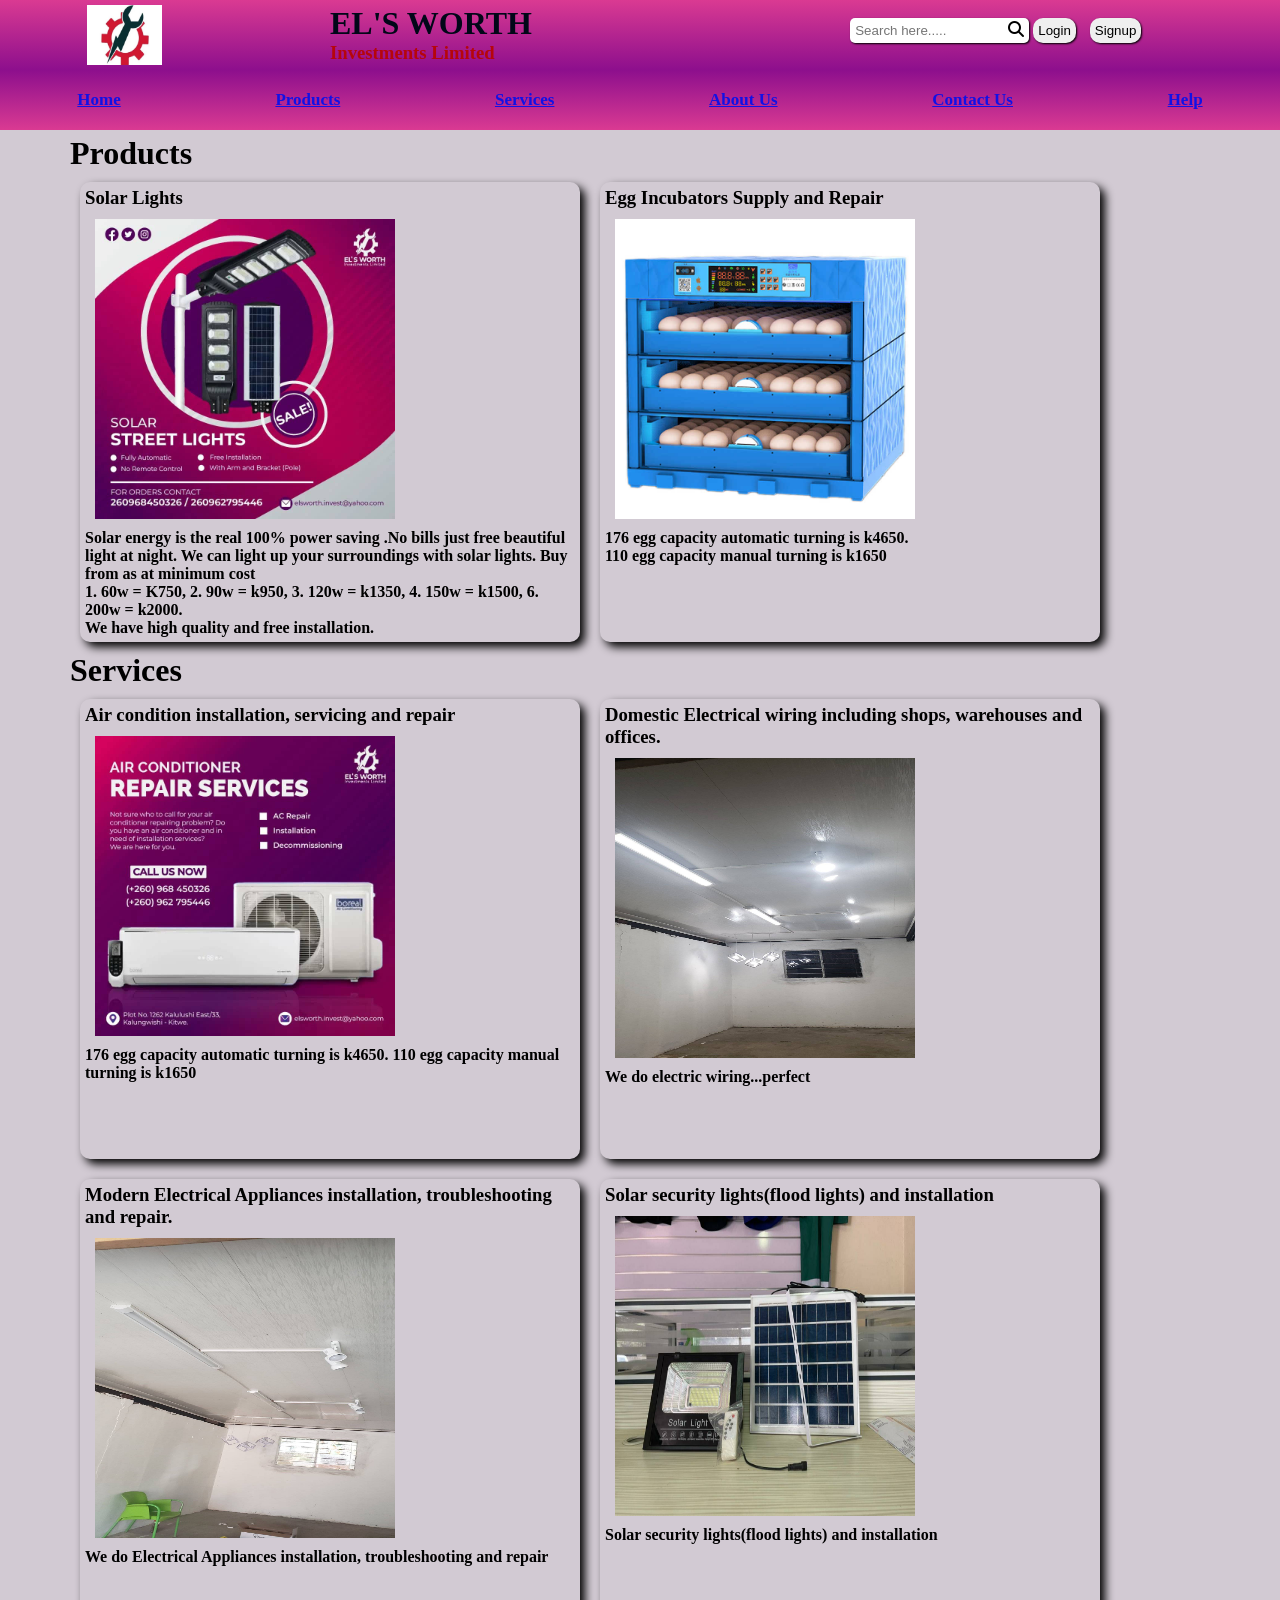
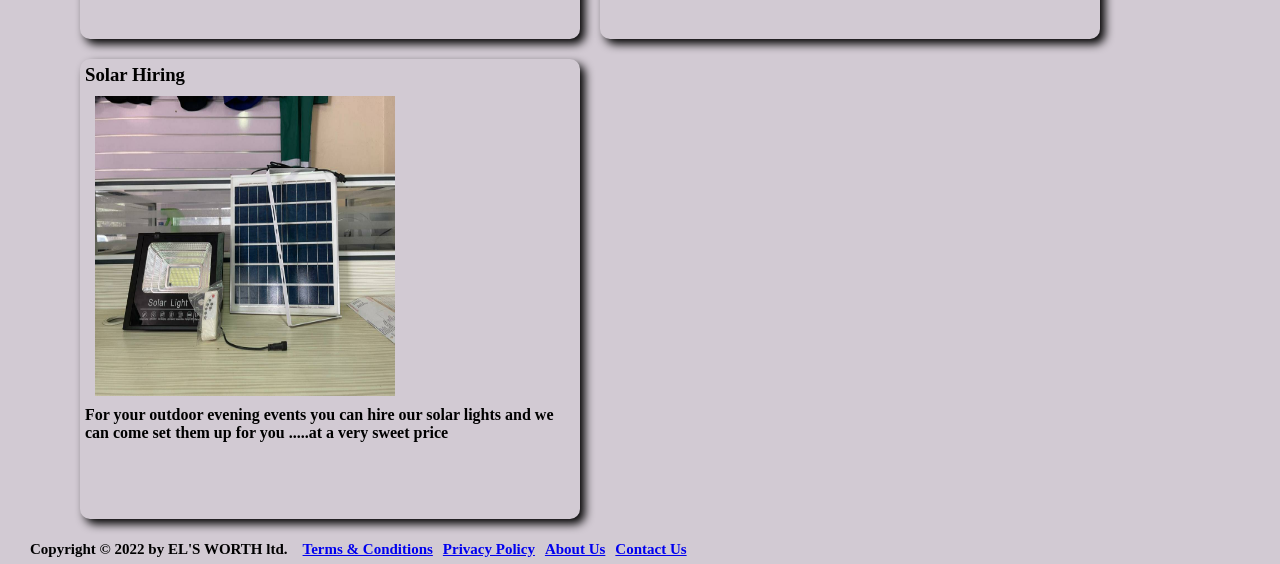
==== index.html @ 9bcf48a1 "name changes" ====
<!DOCTYPE html>
<html>
  <head>
    <meta charset="utf-8" />
    <meta http-equiv="X-UA-Compatible" content="IE=edge" />
    <title>EL'S WORTH</title>
    <meta name="description" content="" />
    <meta name="viewport" content="width=device-width, initial-scale=1" />
    <link
      href="https://unpkg.com/boxicons@2.1.4/css/boxicons.min.css"
      rel="stylesheet"
    />
    <link
      rel="stylesheet"
      href="https://cdnjs.cloudflare.com/ajax/libs/font-awesome/6.2.0/css/all.min.css"
      integrity="sha512-xh6O/CkQoPOWDdYTDqeRdPCVd1SpvCA9XXcUnZS2FmJNp1coAFzvtCN9BmamE+4aHK8yyUHUSCcJHgXloTyT2A=="
      crossorigin="anonymous"
      referrerpolicy="no-referrer"
    />
    <link rel="stylesheet" href="els.css" />
  </head>
  <body>
    <div>
      <header>
        <div class="nav-bar">
          <div class="logos">
            <img src="Images/p1.jpg" />
          </div>
          <div class="tagss">
            <h1>EL'S WORTH</h1>
            <h3>Investments Limited</h3>
          </div>

          <div class="log-sign">
            <form>
              <input type="text" placeholder="Search here....." />
              <span><i class="fa-solid fa-magnifying-glass"></i></span>
              <button>Login</button>
              <button>Signup</button>
            </form>
          </div>
        </div>

        <nav>
          <div class="links">
            <ul class="nav-links">
              <li><a href="#">Home</a></li>
              <li><a href="#">Products</a></li>
              <li><a href="#">Services</a></li>
              <li><a href="#">About Us</a></li>
              <li><a href="#">Contact Us</a></li>
              <li><a href="#">Help</a></li>
            </ul>
          </div>
          <div class="navs-bar">
            <i class="bx bx-menu sidebarOpen"></i>

            <div class="menu">
              <div class="logo-toggle">
                <span class="logo"
                  ><a href="#">
                    EL'S WORTH
                    <h6>Investments Limited</h6></a
                  ></span
                >
                <i class="bx bx-x sidebarClose"></i>
              </div>

              <ul class="nav-links">
                <li><a href="#">Home</a></li>
                <li><a href="#">Products</a></li>
                <li><a href="#">Services</a></li>
                <li><a href="#">About Us</a></li>
                <li><a href="#">Contact Us</a></li>
                <li><a href="#">Help</a></li>
              </ul>
            </div>
          </div>
        </nav>
      </header>
      <div class="container">
        <div class="products">
          <h1>Products</h1>
          <div class="product-items">
            <div class="item">
              <h3>Solar Lights</h3>
              <div class="images"><img src="Images/p4.jpg" /></div>

              <p>
                Solar energy is the real 100% power saving .No bills just free
                beautiful light at night. We can light up your surroundings with
                solar lights. Buy from as at minimum cost <br />1. 60w = K750,
                2. 90w = k950, 3. 120w = k1350, 4. 150w = k1500, 6. 200w =
                k2000. <br />
                We have high quality and free installation.
              </p>
            </div>
            <div class="item">
              <h3>Egg Incubators Supply and Repair</h3>
              <div class="images"><img src="Images/p10.jpg" /></div>

              <p>
                176 egg capacity automatic turning is k4650. <br />
                110 egg capacity manual turning is k1650
              </p>
            </div>
          </div>
        </div>
        <div class="services">
          <h1>Services</h1>
          <div class="product-items">
            <div class="item">
              <h3>Air condition installation, servicing and repair</h3>
              <div class="images"><img src="Images/p3.jpg" /></div>

              <p>
                176 egg capacity automatic turning is k4650. 110 egg capacity
                manual turning is k1650
              </p>
            </div>
            <div class="item">
              <h3>
                Domestic Electrical wiring including shops, warehouses and
                offices.
              </h3>
              <div class="images"><img src="Images/p9.jpg" /></div>

              <p>We do electric wiring...perfect</p>
            </div>
            <div class="item">
              <h3>
                Modern Electrical Appliances installation, troubleshooting and
                repair.
              </h3>
              <div class="images"><img src="Images/p7.jpg" /></div>

              <p>
                We do Electrical Appliances installation, troubleshooting and
                repair
              </p>
            </div>
            <div class="item">
              <h3>Solar security lights(flood lights) and installation</h3>
              <div class="images"><img src="Images/p5.jpg" /></div>

              <p>Solar security lights(flood lights) and installation</p>
            </div>
            <div class="item">
              <h3>Solar Hiring</h3>
              <div class="images"><img src="Images/p5.jpg" /></div>

              <p>
                For your outdoor evening events you can hire our solar lights
                and we can come set them up for you .....at a very sweet price
              </p>
            </div>
          </div>
        </div>
      </div>
      <footer>
        <span>Copyright &copy; 2022 by EL'S WORTH ltd.</span>
        <ul>
          <li><a href="#">Terms & Conditions</a></li>
          <li><a href="#">Privacy Policy</a></li>
          <li><a href="#">About Us</a></li>
          <li><a href="#">Contact Us</a></li>
        </ul>
      </footer>
    </div>

    <script src="els.js" async defer></script>
  </body>
</html>
---- els.css ----
* {
  margin: 0;
  padding: 0;
  box-sizing: border-box;
}
body {
  background-color: rgb(210, 202, 211);
}

.nav-bar {
  width: 100%;
  height: 70px;
  background: linear-gradient(rgb(218, 58, 146), rgb(141, 15, 141));
  display: flex;
  justify-content: space-around;
}
.logos {
  height: 60px;
  width: 80px;
}
.logos img {
  height: 60px;
  width: 75px;
  margin: 5px;
}
.tagss {
  height: 60px;
  width: 300px;
  /* background-color: aqua; */
  margin: 5px;
}
.tagss h1 {
  color: #010718;
}
.tagss h3 {
  color: rgba(182, 5, 5, 0.966);
}
.log-sign {
  height: 60px;
  width: 400px;
  /* background-color: palevioletred; */
  display: flex;
  justify-content: center;
  align-items: center;
}
.log-sign input {
  padding: 5px;
  border-radius: 5px;
  border: none;
  box-shadow: 1px 1px 2px;
}
.log-sign span i {
  margin-left: -25px;
  cursor: pointer;
}
.log-sign button {
  padding: 5px;
  margin: 5px;
  border-radius: 10px;
  cursor: pointer;
  border: none;
  box-shadow: 1px 1px 2px;
  transition: all 0.3s ease 0s;
}
.log-sign button:hover {
  filter: brightness(0.92);
  transform: translateY(1px);
}
.log-sign button:focus {
  filter: brightness(0.92);
  transform: translateY(1px);
}

.links {
  width: 100%;
  height: 60px;
  background: linear-gradient(rgb(141, 15, 141), rgb(218, 58, 146));
  /* background-color: brown; */
}
.nav-links {
  display: flex;
  justify-content: space-around;
  align-items: center;
  flex-direction: row;
}

.nav-links li {
  list-style: none;
  margin-top: 20px;
}
.nav-links li a {
  position: relative;
  font-size: 17px;
  font-weight: bold;
  padding: 5px;
  color: rgb(17, 17, 230);
  transition: all 0.3s ease 0s;
}
.nav-links li a:hover {
  filter: brightness(0.92);
  transform: translateY(2px);
}
.links .nav-links li a:focus {
  filter: brightness(0.92);
  transform: translateY(2px);
}

.nav-links li a::before {
  content: "";
  position: absolute;
  left: 50%;
  bottom: 0;
  transform: translateX(-50%);
  background-color: aqua;
  height: 6px;
  width: 6px;
  border-radius: 50%;
  opacity: 0;
  transition: all 0.3s ease;
}

.nav-links li:hover a::before {
  opacity: 1;
}
.nav-links li:focus a::before {
  opacity: 1;
}

.navs-bar {
  position: relative;
  height: 60px;
  width: 100%;
  /* background-color: rgb(248, 214, 18); */
  margin: 0 auto;
  padding: 0 30px;
  display: flex;
  align-items: center;
  justify-content: space-between;
  display: none;
}

.navs-bar .sidebarOpen {
  color: black;
  font-size: 30px;
  padding: 5px;
  cursor: pointer;
  display: none;
}
.logo a {
  font-size: 25px;
  font-weight: 500;
  color: rgb(235, 243, 243);
  font-style: italic;
  text-decoration: none;
}
.logo a h6 {
  color: red;
}
.menu .logo-toggle {
  display: none;
}

.container {
  width: 100%;
  height: 100%;
  margin: 5px;
  display: flex;
  flex-direction: column;
  align-items: center;
  /* background-color: aqua; */
}
.products {
  width: 1150px;
  height: 100%;
  /* background-color: #4070f4; */
  display: flex;
  flex-direction: column;
}
.services {
  width: 1150px;
  height: 100%;
  /* background-color: green; */
  display: flex;
  flex-direction: column;
}
.product-items {
  display: flex;
  flex-wrap: wrap;
}
.product-items .item {
  height: 460px;
  width: 500px;
  /* background-color: orangered; */
  border: none;
  border-radius: 10px;
  margin: 10px;
  box-shadow: 5px 5px 10px;
  padding: 5px;
  cursor: pointer;
  transition: all 0.3s ease;
}
.product-items .item:hover {
  transform: translateY(2px);
}

.product-items .item:focus {
  transform: translateY(2px);
}

.images {
  width: 300px;
  height: 300px;
  margin: 10px;
  /* background-color: yellowgreen; */
}
.images img {
  width: 100%;
  height: 100%;
}
.product-items p {
  color: black;
  font-weight: bold;
}

footer {
  line-height: 20px;
  display: flex;
}
footer span {
  margin: 5px 10px 0 30px;
  font-size: 15px;
  font-weight: bold;
}
footer ul {
  list-style-type: none;
  display: flex;
}
footer ul li {
  margin: 5px;
  font-size: 15px;
  font-weight: bold;
}
footer ul li:hover {
  filter: brightness(0.5);
}
footer ul li:focus {
  filter: brightness(0.5);
}

@media (max-width: 790px) {
  /*.navs-bar {
    position: relative;
    top: -180px;
    left: -10px;
    background: transparent;
  } */
  .navs-bar {
    display: block;
    left: -10px;
    top: 0px;
    z-index: 100;
    width: 20%;
    position: absolute;
    background: transparent;
  }

  nav .navs-bar .sidebarOpen {
    display: block;
  }
  .menu {
    position: fixed;
    height: 600px;
    width: 320px;
    top: 0;
    left: -100%;
    padding: 20px;
    background-color: rgb(156, 26, 98);
    z-index: 100;
    transition: all 0.4s ease;
  }
  nav.active .menu {
    left: 0;
  }
  nav.active .navs-bar .navLogo a {
    opacity: 0;
    transition: all 0.3s ease;
  }

  .menu .logo-toggle {
    display: block;
    width: 100%;
    display: flex;
    align-items: center;
    justify-content: space-between;
  }

  .logo-toggle .sidebarClose {
    color: var(--text-color);
    font-size: 24px;
    cursor: pointer;
  }

  .navs-bar .nav-links {
    flex-direction: column;
    padding-top: 0px;
  }
  .nav-links li a {
    display: block;
    margin-top: 20px;
  }
  .nav-bar {
    width: 100%;
    height: 160px;
    /*background-color: rgb(88, 4, 88); */
    display: flex;
    flex-direction: column;
    justify-content: space-between;
    align-items: center;
  }
  .nav-links li {
    list-style: none;
    margin-top: 0px;
  }

  .container {
    display: block;
    margin-left: 20px;
  }
  .product-items {
    display: flex;
    flex-direction: column;
  }

  footer {
    display: flex;
    flex-direction: column-reverse;
  }
  footer ul {
    list-style-type: none;
    display: flex;
    flex-direction: column;
  }
  footer ul li {
    margin-left: 30px;
    font-size: 15px;
    font-weight: bold;
  }
  footer span {
    margin-left: 30px;
    font-size: 15px;
    font-weight: bold;
  }
}
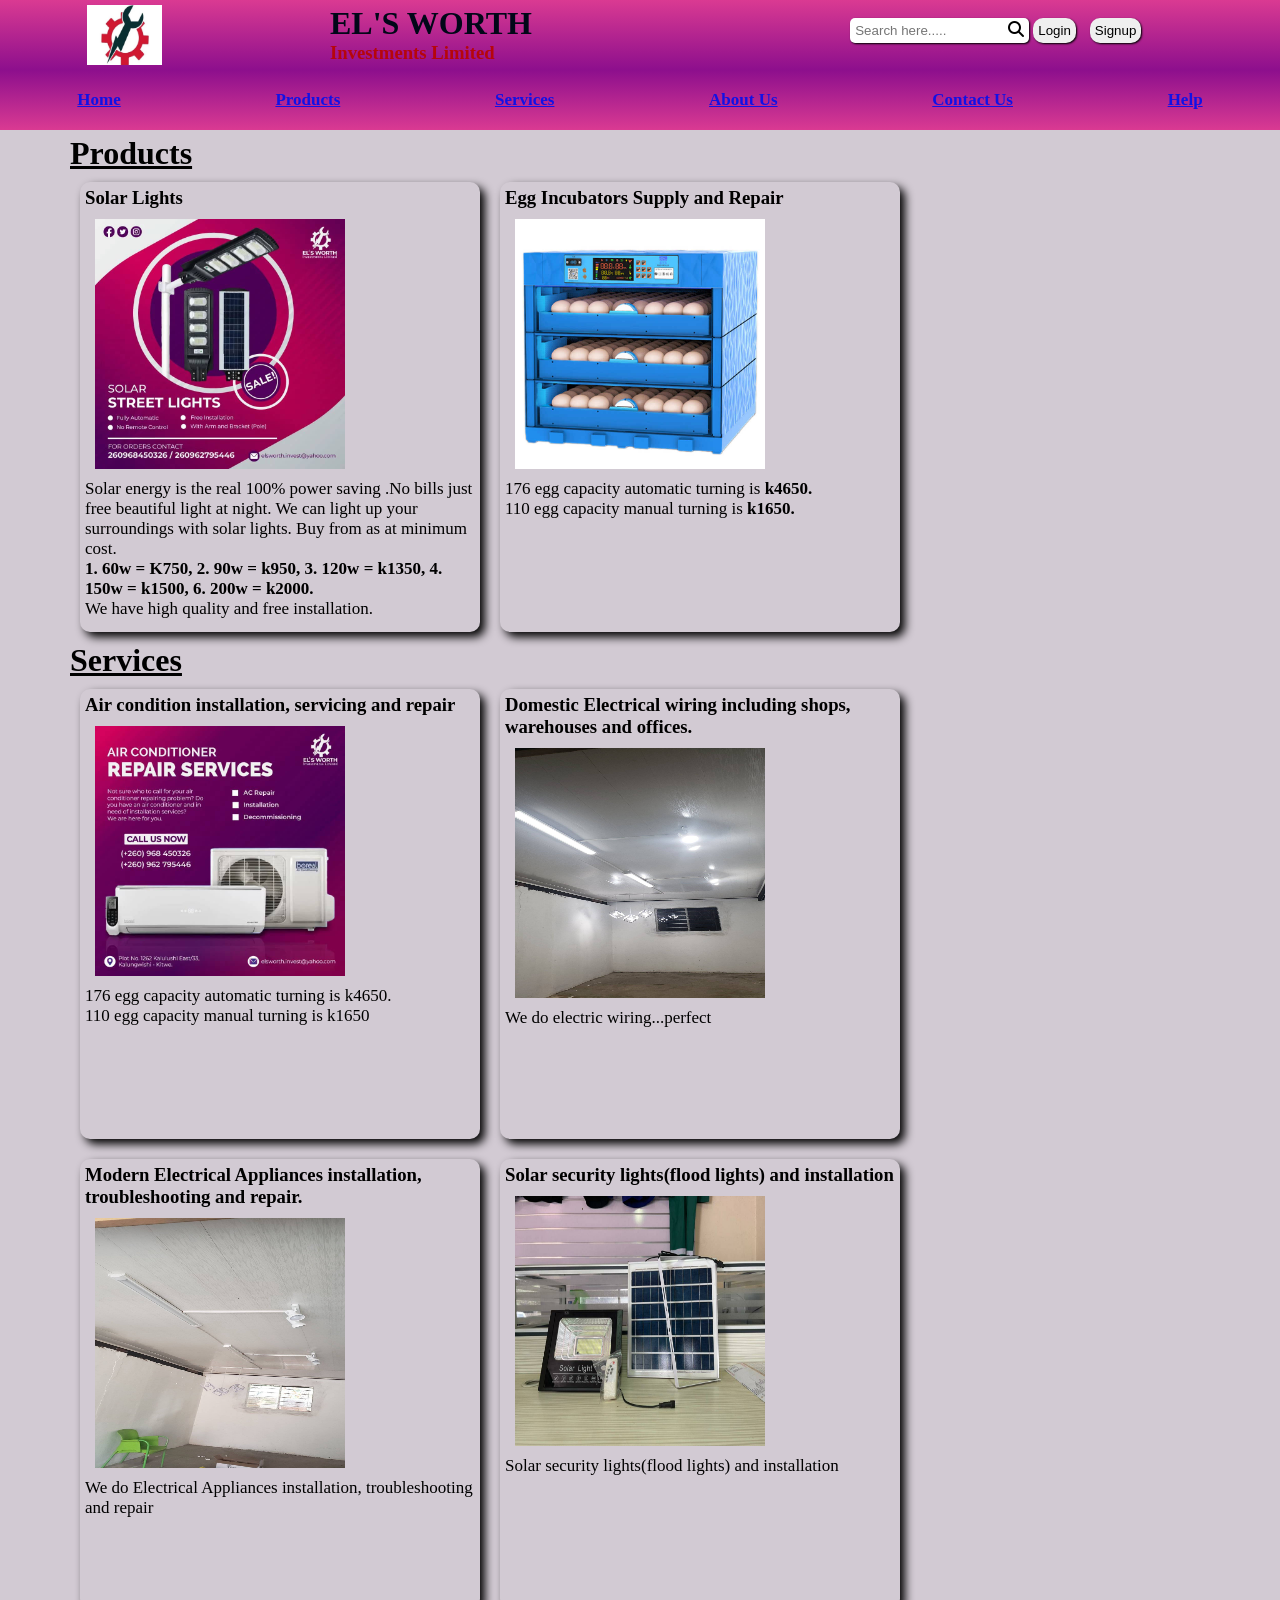
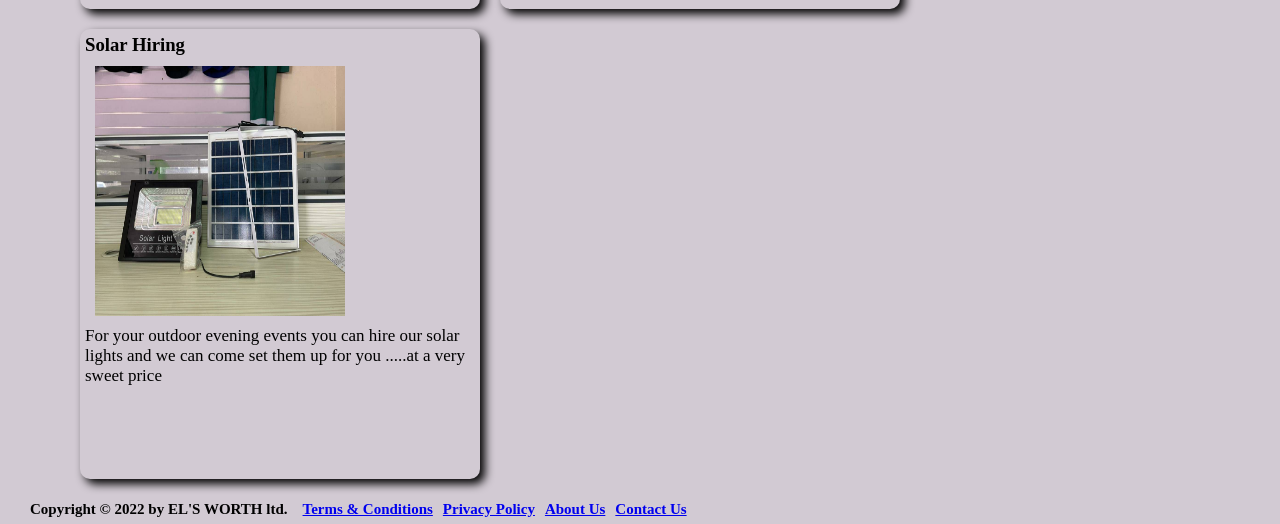
==== commit 72f82da6: "style and fonts" ====
--- a/index.html
+++ b/index.html
@@ -89,9 +89,12 @@
               <p>
                 Solar energy is the real 100% power saving .No bills just free
                 beautiful light at night. We can light up your surroundings with
-                solar lights. Buy from as at minimum cost <br />1. 60w = K750,
-                2. 90w = k950, 3. 120w = k1350, 4. 150w = k1500, 6. 200w =
-                k2000. <br />
+                solar lights. Buy from as at minimum cost. <br />
+                <strong
+                  >1. 60w = K750, 2. 90w = k950, 3. 120w = k1350, 4. 150w =
+                  k1500, 6. 200w = k2000.
+                </strong>
+                <br />
                 We have high quality and free installation.
               </p>
             </div>
@@ -100,8 +103,9 @@
               <div class="images"><img src="Images/p10.jpg" /></div>
 
               <p>
-                176 egg capacity automatic turning is k4650. <br />
-                110 egg capacity manual turning is k1650
+                176 egg capacity automatic turning is <strong>k4650.</strong>
+                <br />
+                110 egg capacity manual turning is <strong> k1650.</strong>
               </p>
             </div>
           </div>
@@ -114,8 +118,8 @@
               <div class="images"><img src="Images/p3.jpg" /></div>
 
               <p>
-                176 egg capacity automatic turning is k4650. 110 egg capacity
-                manual turning is k1650
+                176 egg capacity automatic turning is k4650. <br />
+                110 egg capacity manual turning is k1650
               </p>
             </div>
             <div class="item">
--- a/els.css
+++ b/els.css
@@ -183,13 +183,17 @@
   display: flex;
   flex-direction: column;
 }
+.products h1,
+.services h1 {
+  text-decoration: underline;
+}
 .product-items {
   display: flex;
   flex-wrap: wrap;
 }
 .product-items .item {
-  height: 460px;
-  width: 500px;
+  height: 450px;
+  width: 400px;
   /* background-color: orangered; */
   border: none;
   border-radius: 10px;
@@ -208,8 +212,8 @@
 }
 
 .images {
-  width: 300px;
-  height: 300px;
+  width: 250px;
+  height: 250px;
   margin: 10px;
   /* background-color: yellowgreen; */
 }
@@ -219,7 +223,7 @@
 }
 .product-items p {
   color: black;
-  font-weight: bold;
+  font-size: 17px;
 }
 
 footer {
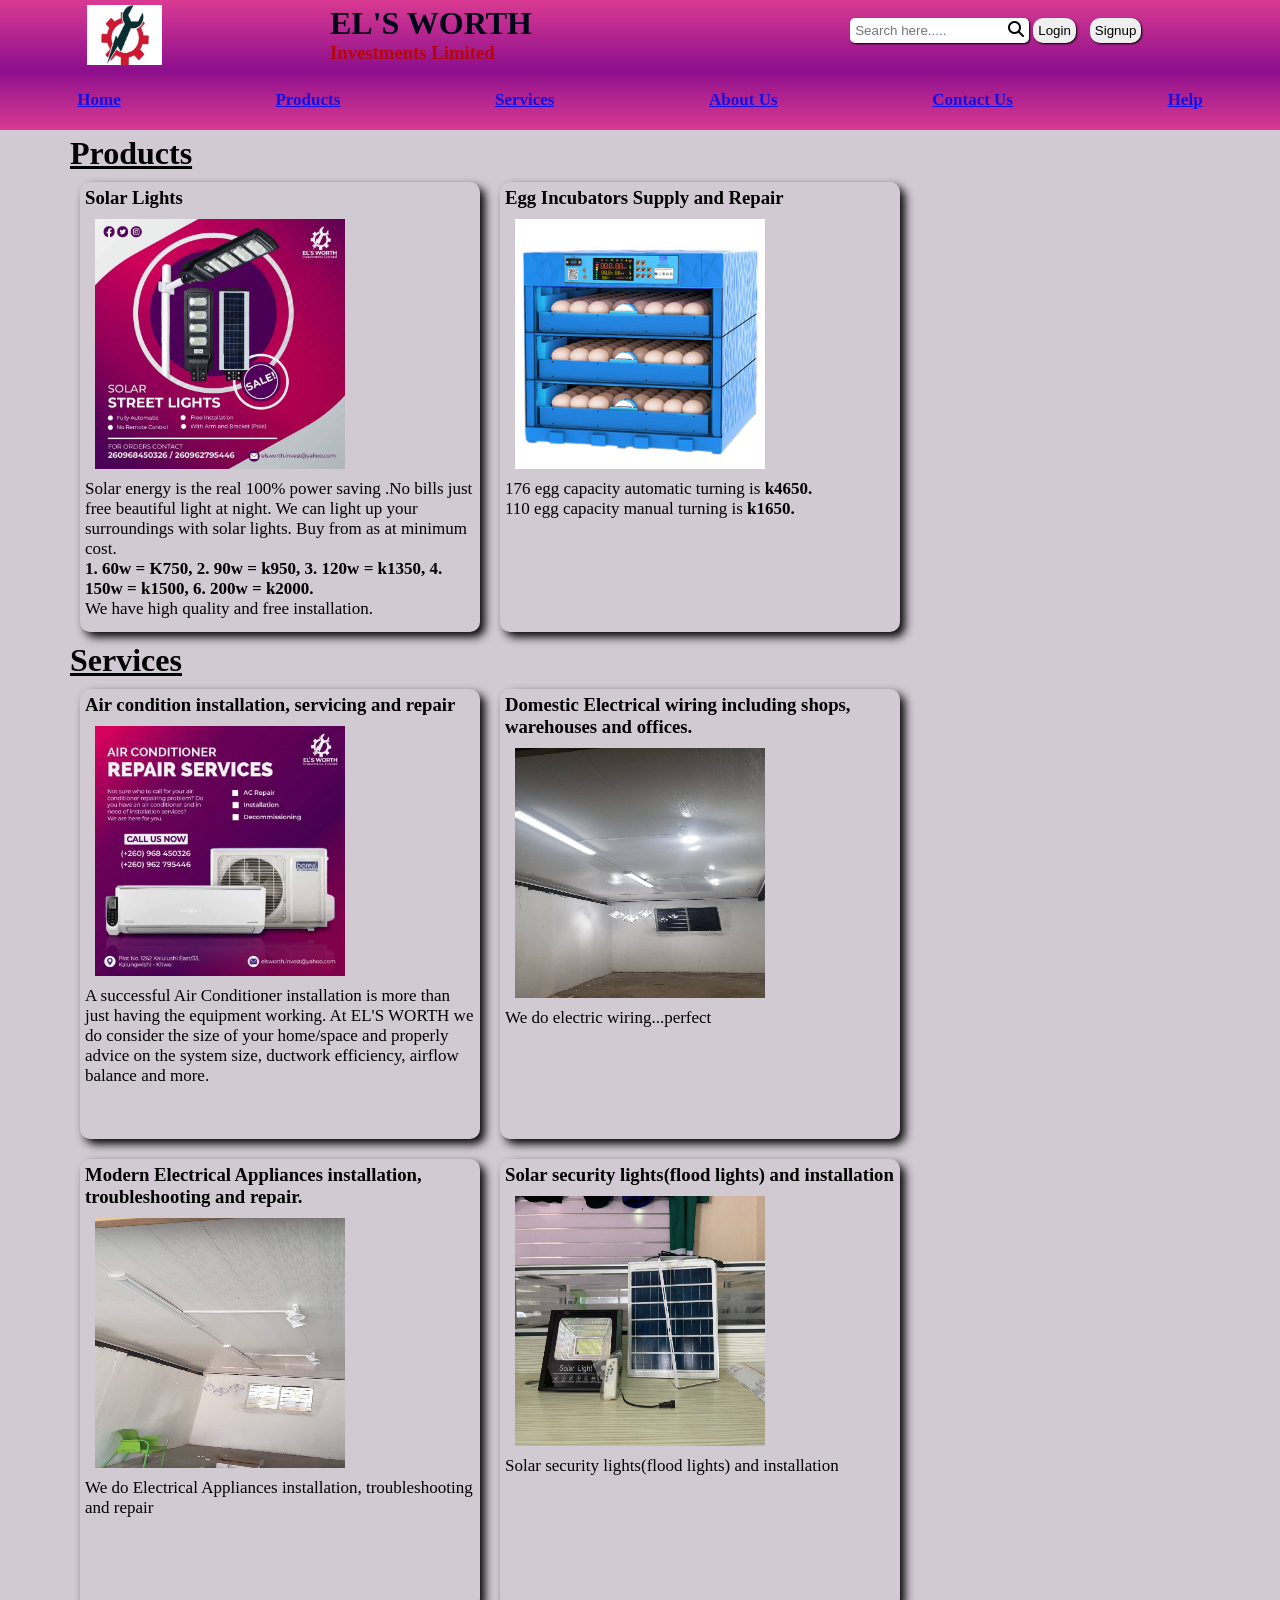
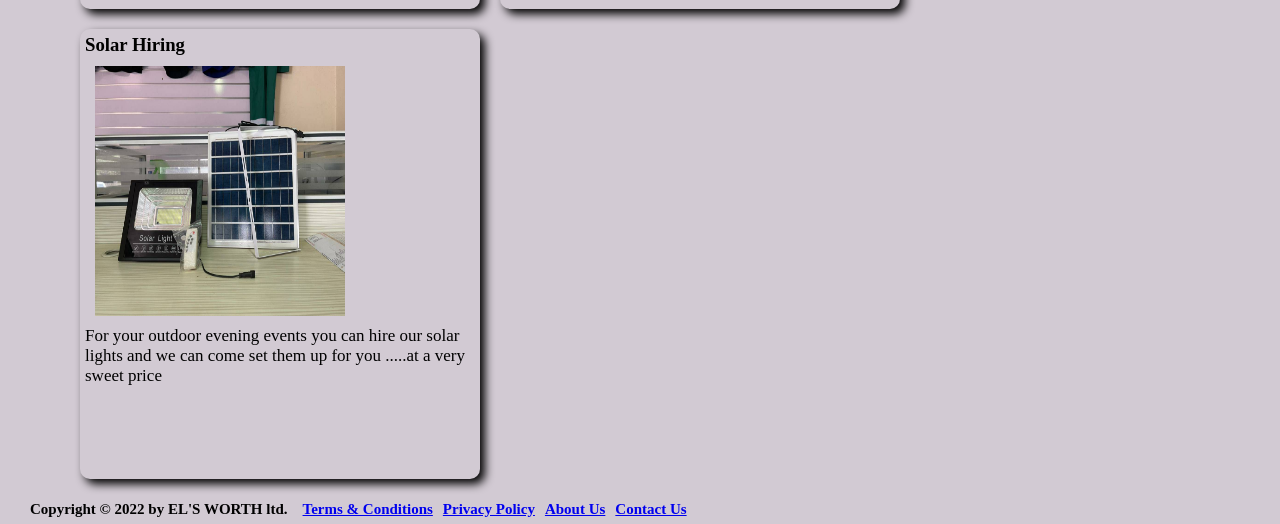
==== commit 4419b74f: "paragraps" ====
--- a/index.html
+++ b/index.html
@@ -118,8 +118,10 @@
               <div class="images"><img src="Images/p3.jpg" /></div>
 
               <p>
-                176 egg capacity automatic turning is k4650. <br />
-                110 egg capacity manual turning is k1650
+                A successful Air Conditioner installation is more than just
+                having the equipment working. At EL'S WORTH we do consider the
+                size of your home/space and properly advice on the system size,
+                ductwork efficiency, airflow balance and more.
               </p>
             </div>
             <div class="item">
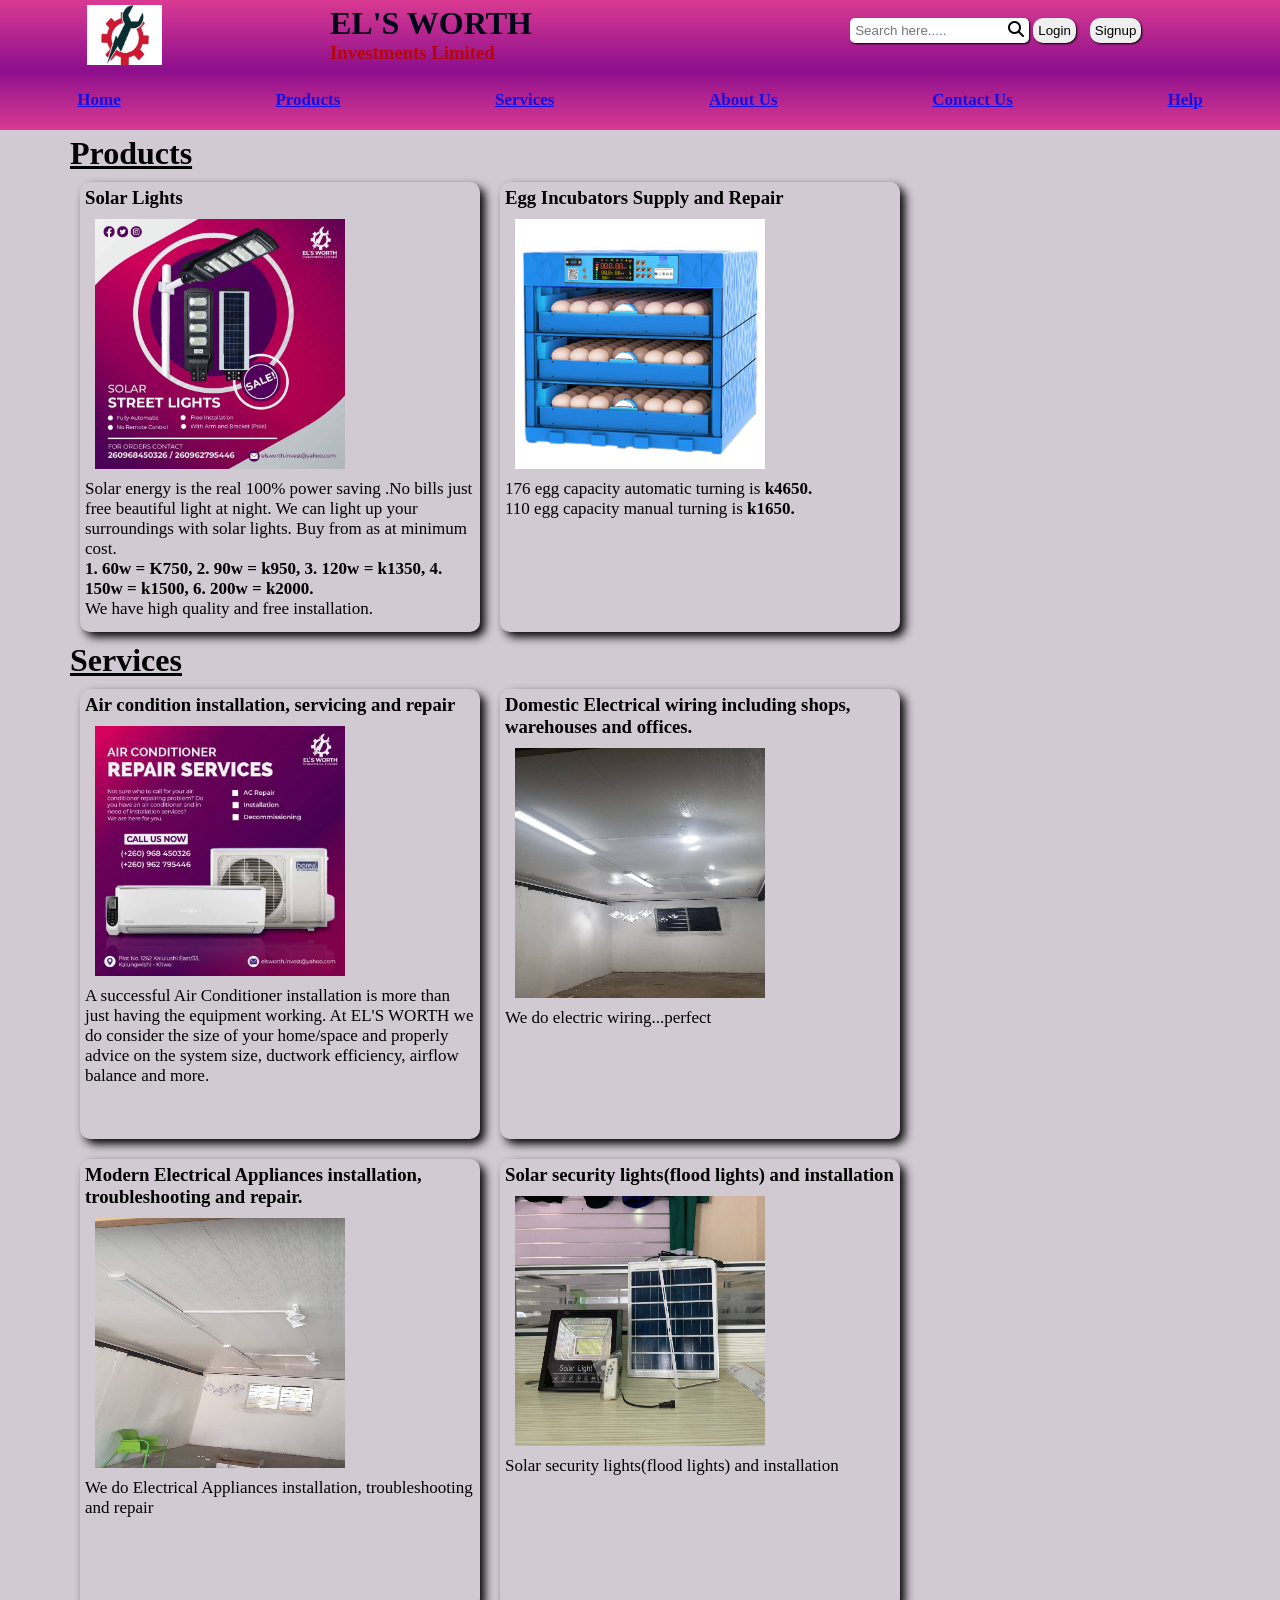
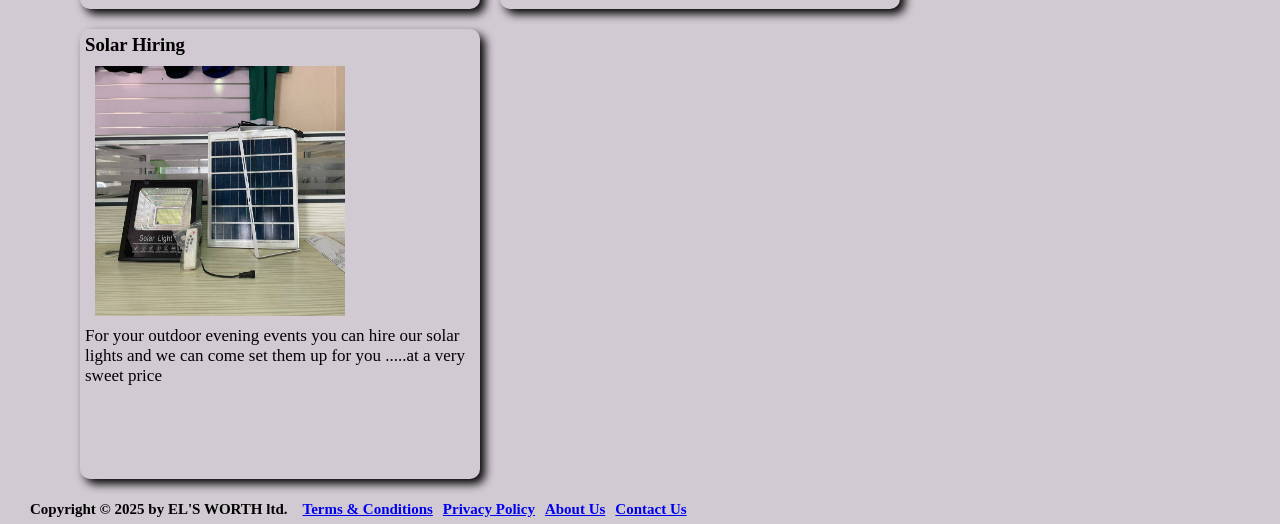
==== commit 69b7ecf0: "footer was updated" ====
--- a/index.html
+++ b/index.html
@@ -164,7 +164,7 @@
         </div>
       </div>
       <footer>
-        <span>Copyright &copy; 2022 by EL'S WORTH ltd.</span>
+        <span>Copyright &copy; 2025 by EL'S WORTH ltd.</span>
         <ul>
           <li><a href="#">Terms & Conditions</a></li>
           <li><a href="#">Privacy Policy</a></li>
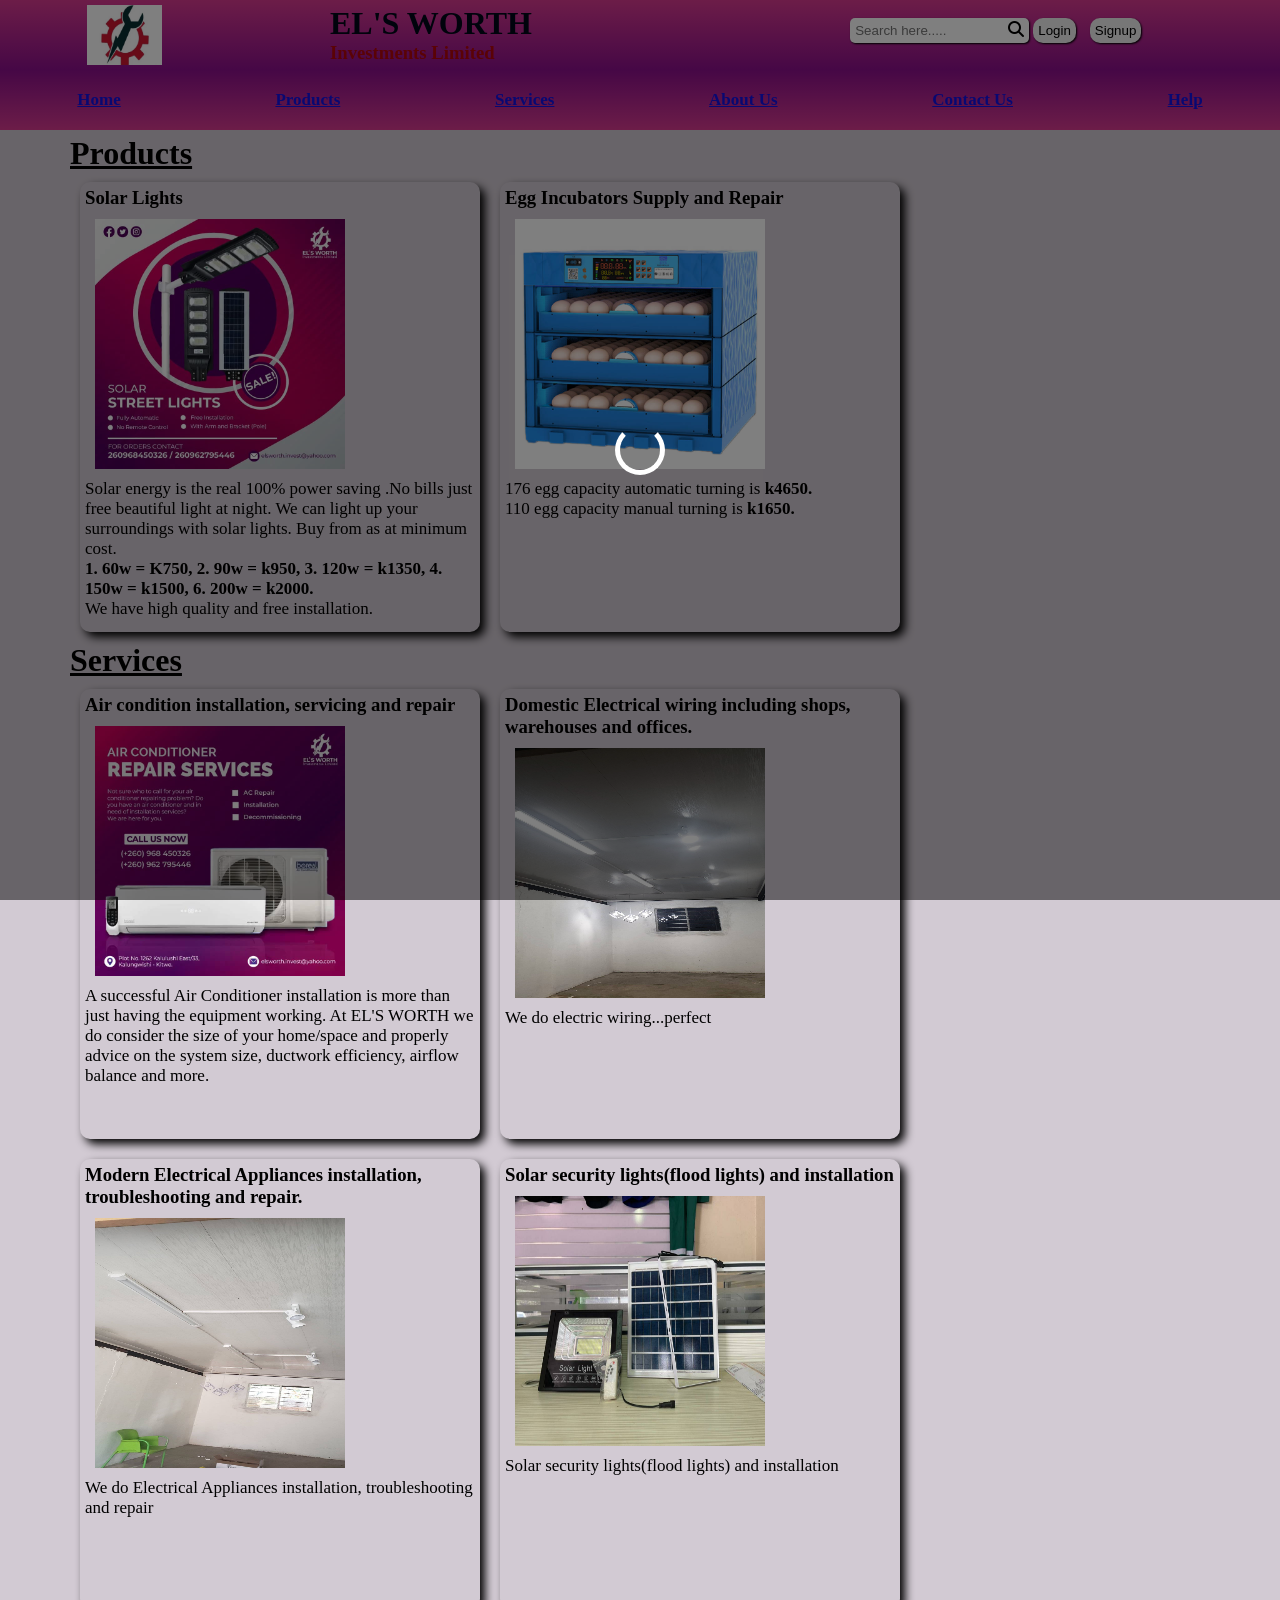
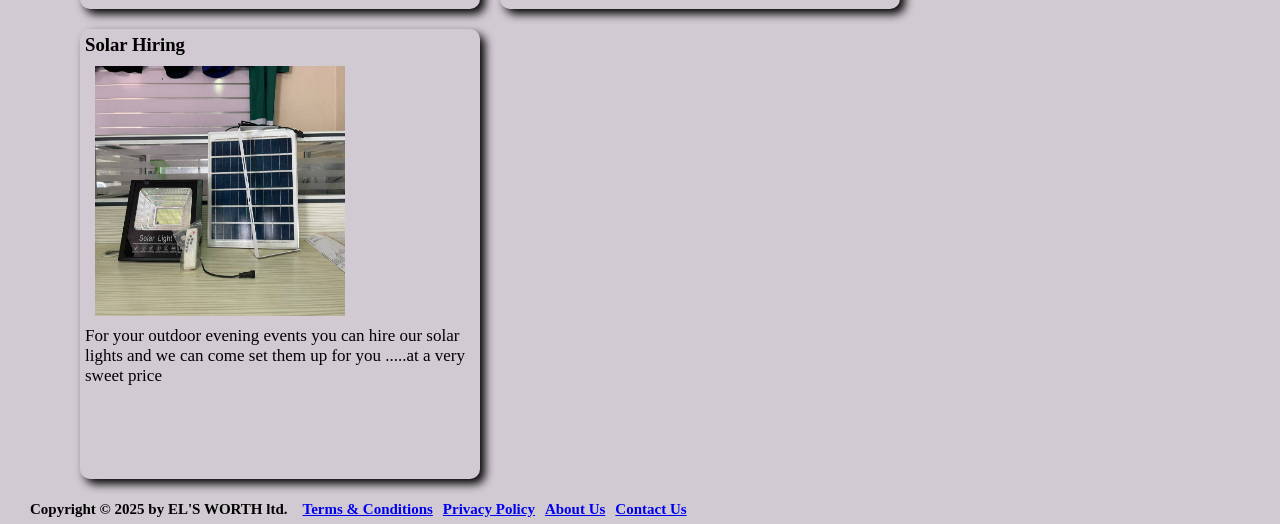
==== commit 272ed6bb: "Preloader Wrapper" ====
--- a/index.html
+++ b/index.html
@@ -20,6 +20,13 @@
     <link rel="stylesheet" href="els.css" />
   </head>
   <body>
+
+    <!-- Preloader Wrapper -->
+    <div id="preloader">
+      <div id="loader"></div>
+  </div>
+
+
     <div>
       <header>
         <div class="nav-bar">
--- a/els.css
+++ b/els.css
@@ -6,6 +6,50 @@
 body {
   background-color: rgb(210, 202, 211);
 }
+
+/* Preloader Styles */
+#preloader {
+  position: fixed;
+  top: 0;
+  left: 0;
+  width: 100%;
+  height: 100%;
+  background: rgba(0, 0, 0, 0.5);
+  display: flex;
+  align-items: center;
+  justify-content: center;
+  z-index: 9999;
+}
+
+#loader {
+  width: 50px;
+  height: 50px;
+  border: 5px solid #fff;
+  border-top: 5px solid transparent;
+  border-radius: 50%;
+  animation: spin 1s linear infinite;
+}
+
+/* Spinning animation */
+@keyframes spin {
+  0% {
+      transform: rotate(0deg);
+  }
+  100% {
+      transform: rotate(360deg);
+  }
+}
+
+/* Content Styles */
+#content {
+  display: none; /* Hidden initially */
+  text-align: center;
+  padding: 50px;
+}
+
+
+
+
 
 .nav-bar {
   width: 100%;
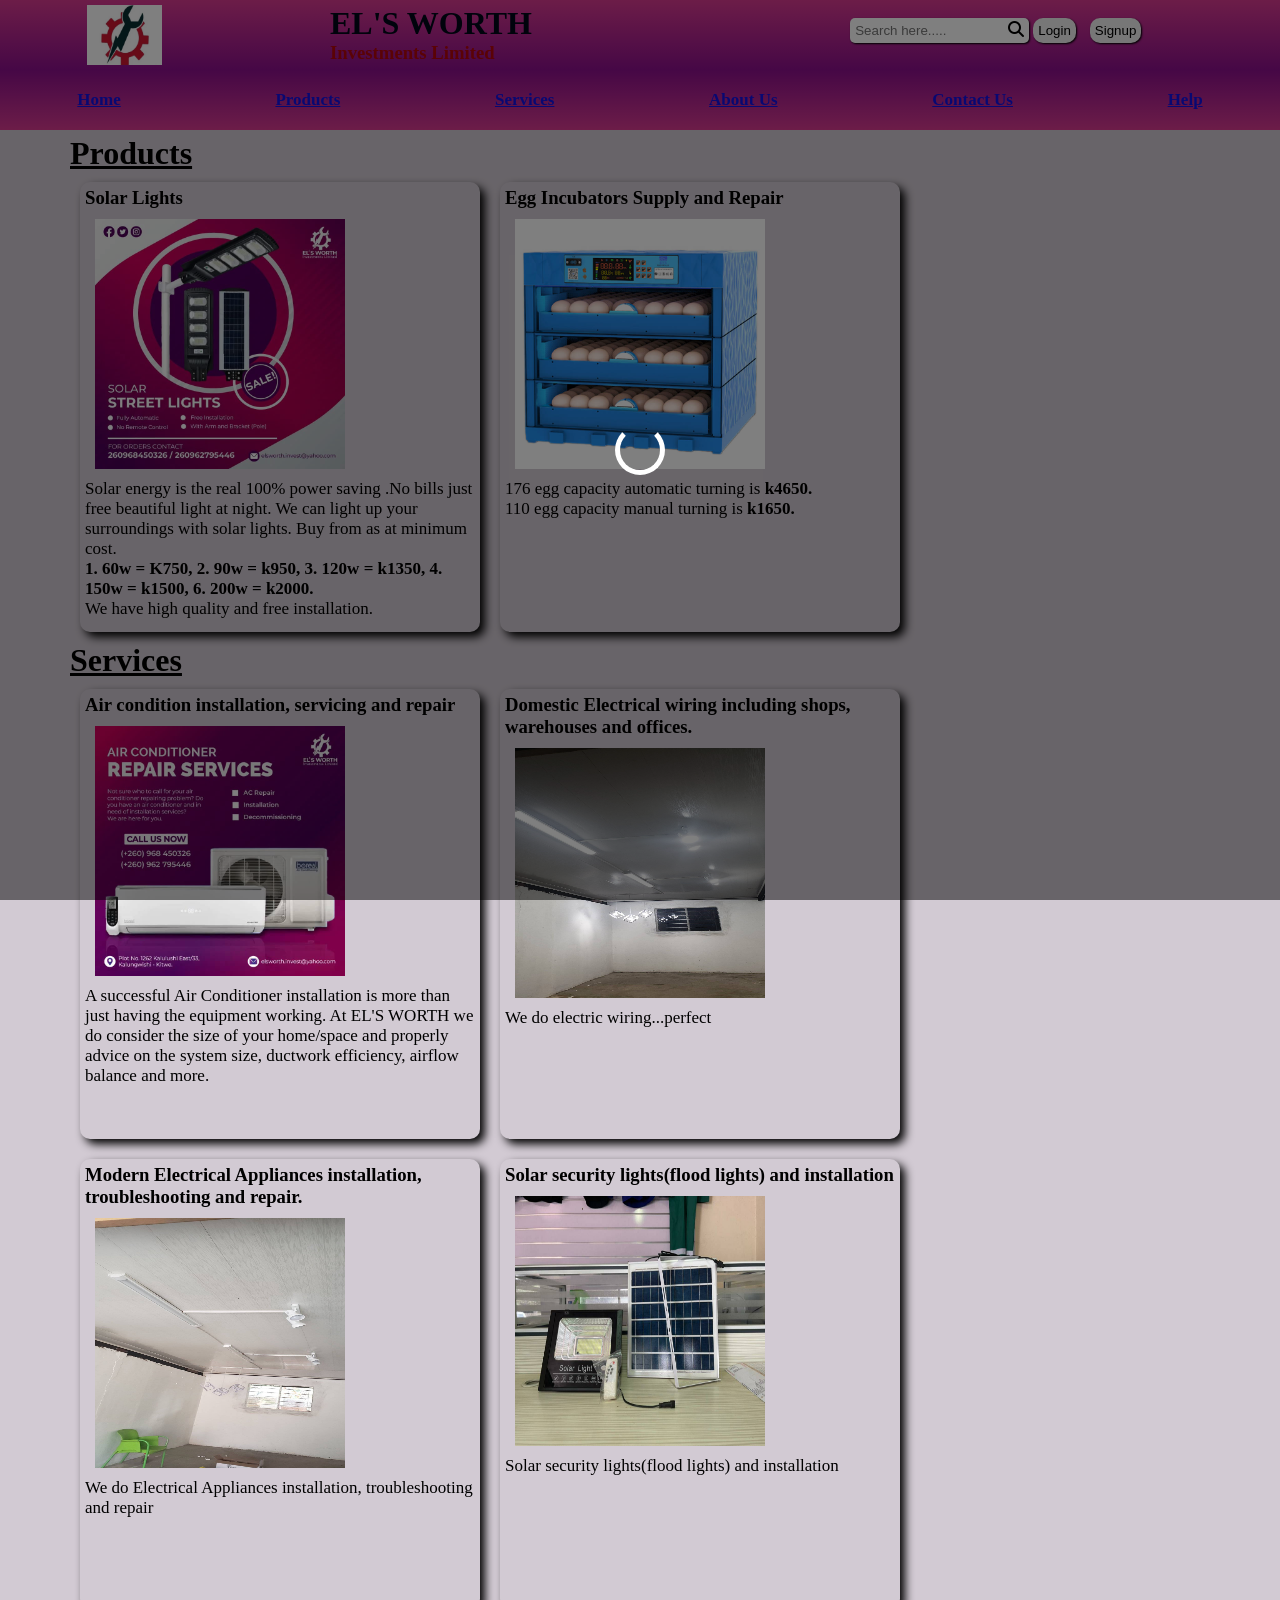
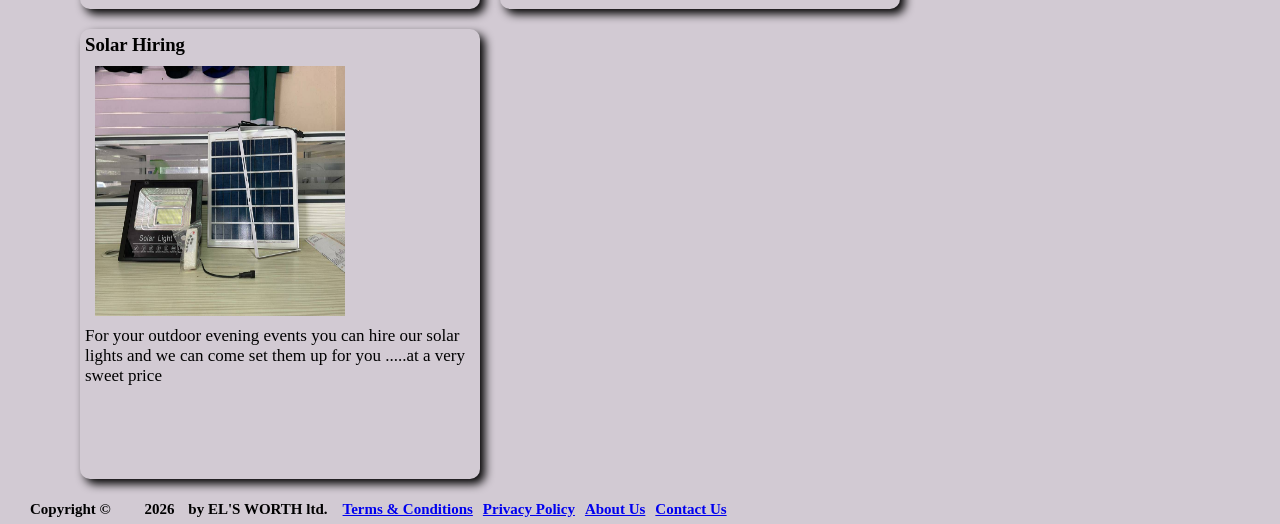
==== commit 25e9a64b: "yearly automatic footer update was fixed" ====
--- a/index.html
+++ b/index.html
@@ -171,7 +171,7 @@
         </div>
       </div>
       <footer>
-        <span>Copyright &copy; 2025 by EL'S WORTH ltd.</span>
+        <span>Copyright &copy; <span id="currentYear"></span> by EL'S WORTH ltd.</span>
         <ul>
           <li><a href="#">Terms & Conditions</a></li>
           <li><a href="#">Privacy Policy</a></li>
@@ -179,8 +179,6 @@
           <li><a href="#">Contact Us</a></li>
         </ul>
       </footer>
-    </div>
-
     <script src="els.js" async defer></script>
   </body>
 </html>
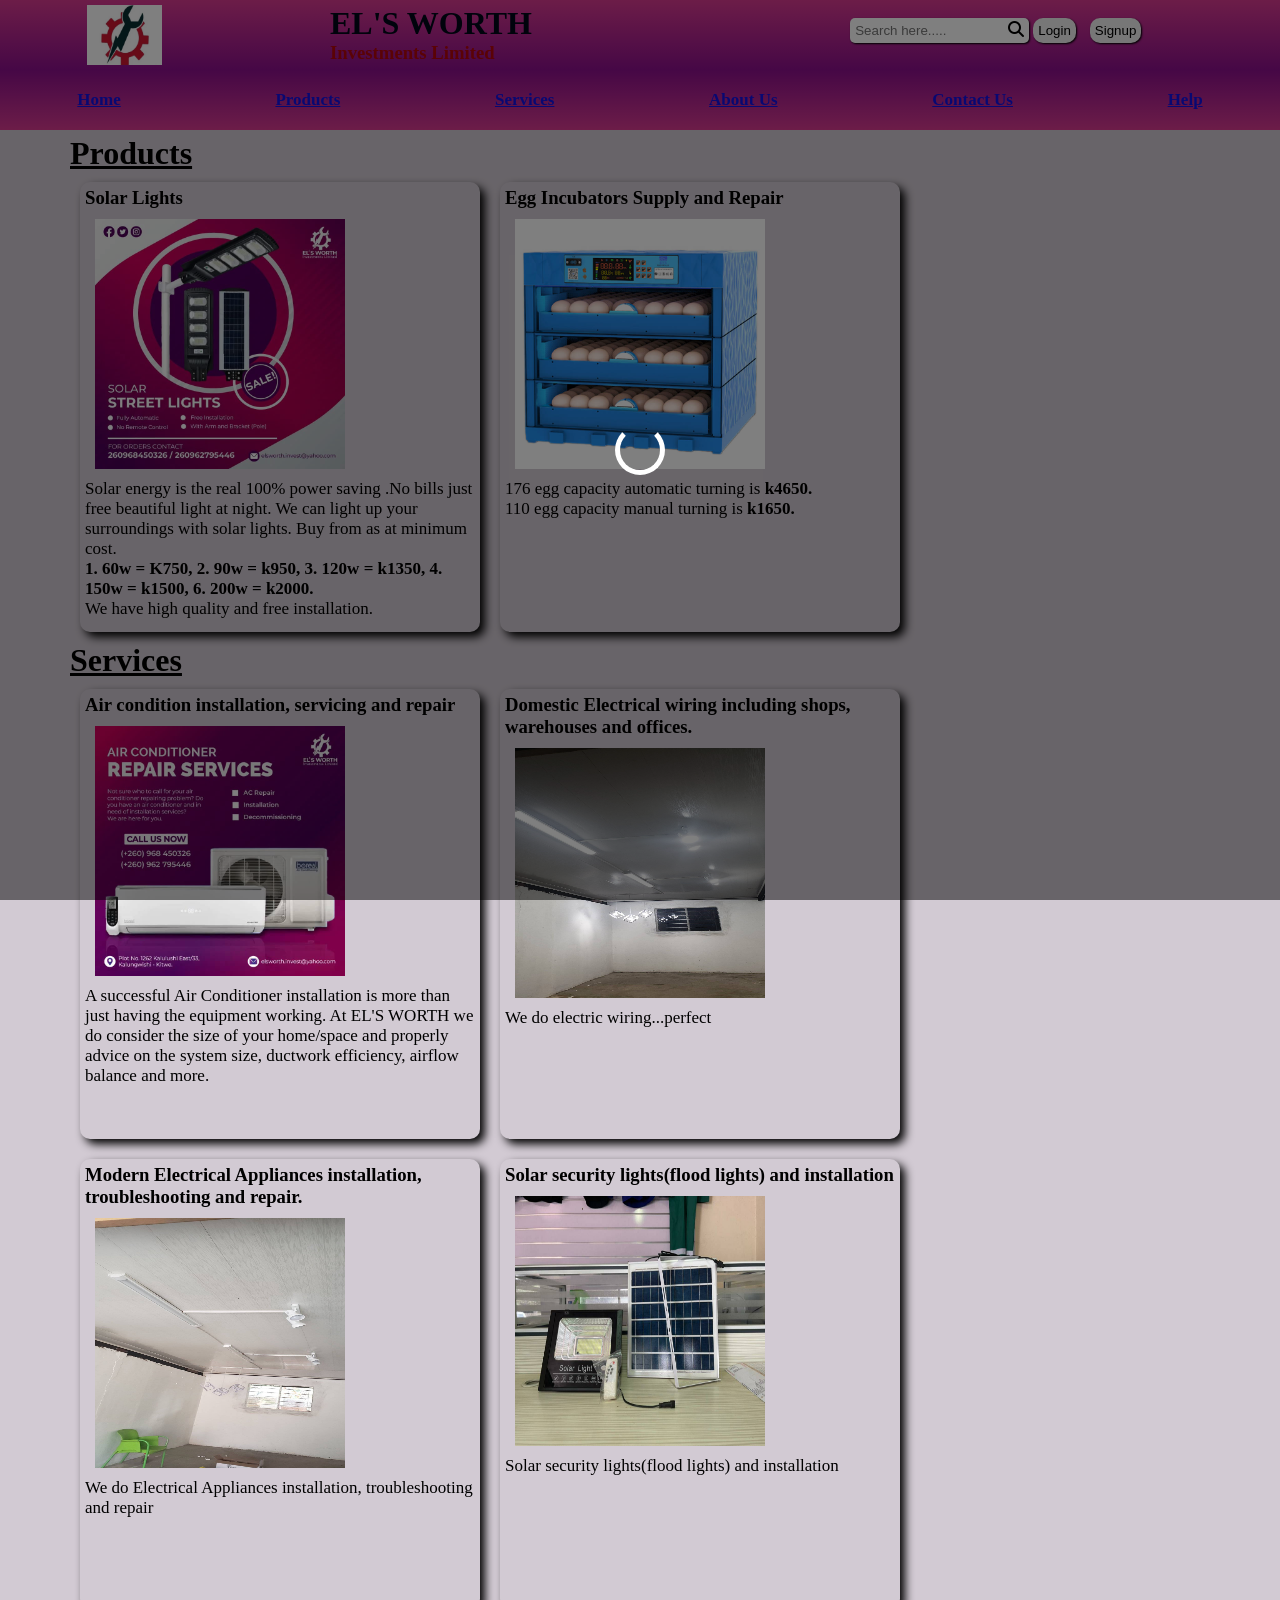
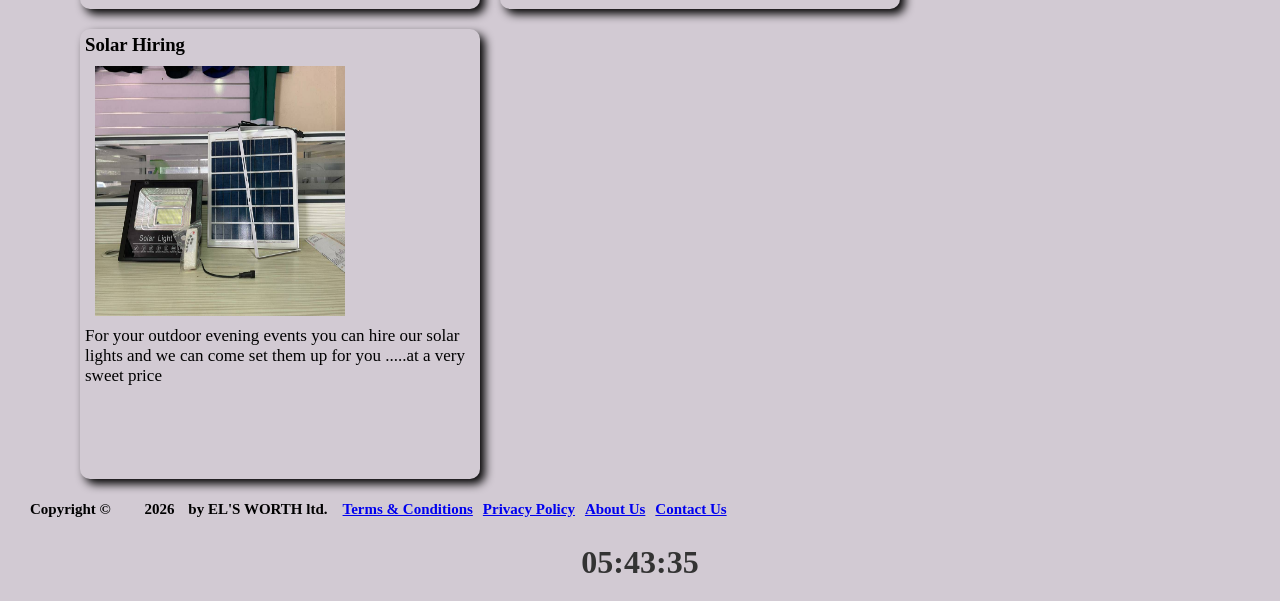
==== commit b84347a7: "time was added" ====
--- a/index.html
+++ b/index.html
@@ -179,6 +179,8 @@
           <li><a href="#">Contact Us</a></li>
         </ul>
       </footer>
+      
+      <div id="time"></div>
     <script src="els.js" async defer></script>
   </body>
 </html>
--- a/els.css
+++ b/els.css
@@ -399,3 +399,15 @@
     font-weight: bold;
   }
 }
+
+/*for time*/
+    #time {
+      font-size: 2em;
+      font-weight: bold;
+      color: #333; 
+      display: flex; 
+      justify-content: center; 
+      align-items: center; 
+      margin-top: 20px; 
+      margin-bottom: 20px;
+    }
